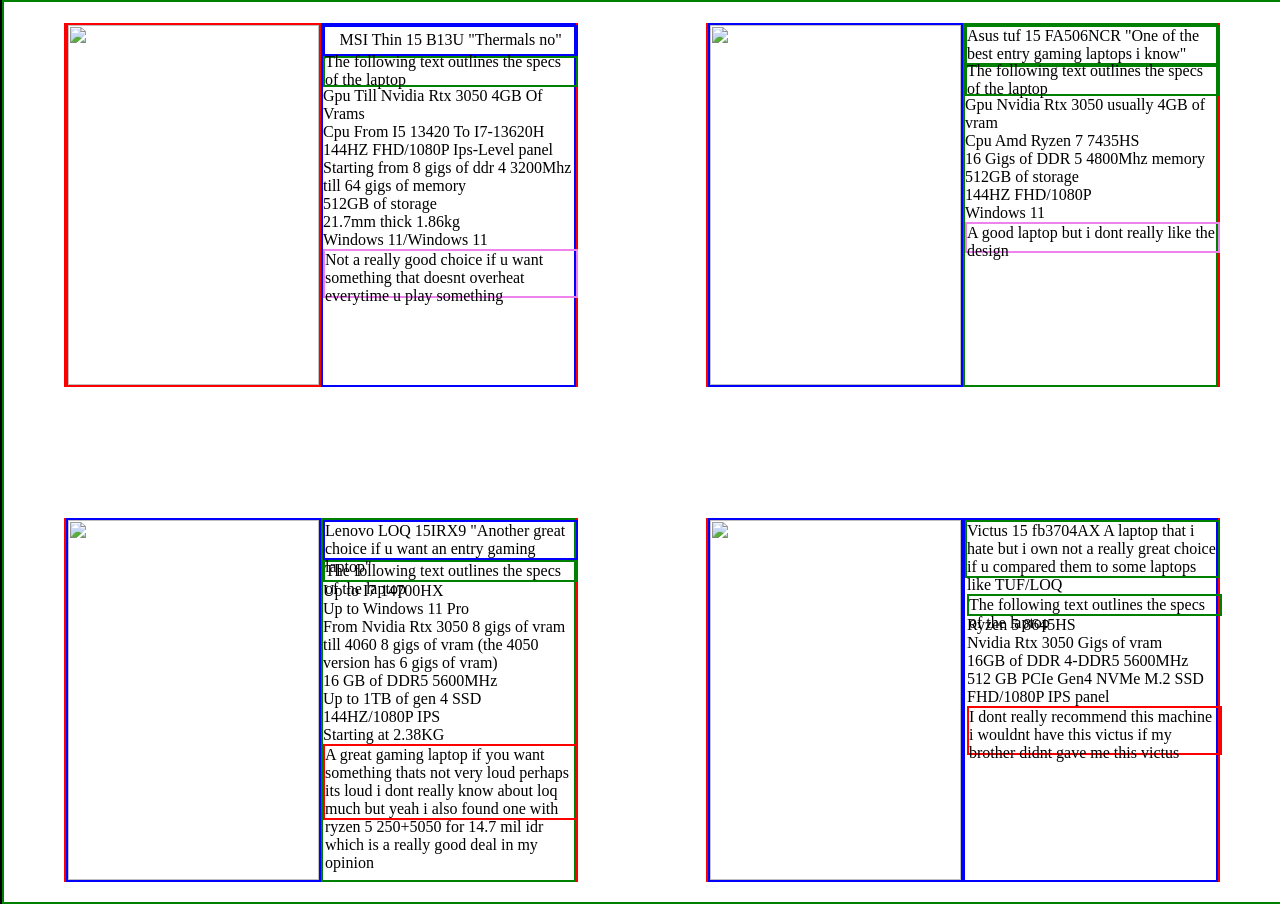
==== branding.html @ cc68134b "projek porto" ====
<!DOCTYPE html>
<html lang="en">
<head>
    <meta charset="UTF-8">
    <meta name="viewport" content="width=device-width, initial-scale=1.0">
    <link rel="stylesheet" href="branding.css">
    <title>Document</title>
</head>
<body>
    <div class="navbar">
        <div class="lenovo">
            <div class="bks-lenovo">
                <div class="bks-lenovo2">
                    <div class="pessage">
                        <img src="c:\Users\Tero\Desktop\PUNYO LIANG LIANG\picturesKULYIAH\Screenshots\Screenshot 2026-03-05 200510.png" alt="">
                    </div>
                    <div class="photo">
                        <div class="expl">
                            <P> MSI Thin 15 B13U "Thermals no" </P>
                        </div>
                        <div class="specs">
                            <p>The following text outlines the specs of the laptop</p>
                        </div>
                        <p>Gpu Till Nvidia Rtx 3050 4GB Of Vrams</p>
                        <p>Cpu From I5 13420 To I7-13620H</p>
                        <p>144HZ FHD/1080P Ips-Level panel</p>
                        <p>Starting from 8 gigs of ddr 4 3200Mhz till 64 gigs of memory</p>
                        <p>512GB of storage</p>
                        <p>21.7mm thick 1.86kg</p>
                        <p>Windows 11/Windows 11</p>
                        <div class="lens">
                            Not a really good choice if u want something that doesnt overheat everytime u play something 
                        </div>
                    </div>
                        
                </div>              <div class="bks-lenovo2">
                                        <div class="asusphoto">
                                            <img src="c:\Users\Tero\Desktop\PUNYO LIANG LIANG\picturesKULYIAH\Screenshots\Screenshot 2026-03-06 215336.png" alt="">
                                        </div>
                                        <div class="asus">
                                            <div class="asus2">
                                                <p>Asus tuf 15 FA506NCR "One of the best entry gaming laptops i know"</p>
                                            </div>
                                            <div class="asus3">
                                                <P>The following text outlines the specs of the laptop</P>
                                            </div>
                                            <p>Gpu Nvidia Rtx 3050 usually 4GB of vram</p>
                                            <p>Cpu Amd Ryzen 7 7435HS</p>
                                            <p>16 Gigs of DDR 5 4800Mhz memory</p>
                                            <p>512GB of storage</p>
                                            <p>144HZ FHD/1080P</p>
                                            <p>Windows 11</p>
                                            <div class="asus4">
                                                <p>A good laptop but i dont really like the design</p>
                                            </div>
                                        </div>
                </div>              <div class="bks-lenovo2">
                                            <div class="loq">
                                                <img src="c:\Users\Tero\Desktop\PUNYO LIANG LIANG\picturesKULYIAH\Screenshots\Screenshot 2026-03-07 063541.png" alt="">
                                            </div>
                                            <div class="legion">
                                                <div class="legion2">
                                                    Lenovo LOQ 15IRX9 "Another great choice if u want an entry gaming laptop"
                                                </div>
                                                <div class="legion3">
                                                    The following text outlines the specs of the laptop
                                                </div>
                                                <p>Up to I7 14700HX</p>
                                                <p>Up to Windows 11 Pro</p>
                                                <p>From Nvidia Rtx 3050 8 gigs of vram till 4060 8 gigs of vram (the 4050 version has 6 gigs of vram)</p>
                                                <p>16 GB of DDR5 5600MHz</p>
                                                <p>Up to 1TB of gen 4 SSD</p>
                                                <p>144HZ/1080P IPS</p>
                                                <p>Starting at 2.38KG</p>
                                                <div class="legion4">
                                                    <p>A great gaming laptop if you want something thats not very loud perhaps its loud i dont really know about loq much but yeah i also found one with ryzen 5 250+5050 for 14.7 mil idr which is a really good deal in my opinion</p>
                                                </div>
                                            </div>
                </div>              <div class="bks-lenovo2">
                                        <div class="HP">
                                            <img src="c:\Users\Tero\Desktop\PUNYO LIANG LIANG\picturesKULYIAH\Screenshots\Screenshot 2026-03-07 114815.png" alt="">
                                        </div>
                                        <div class="hp2">
                                            <div class="hp3">
                                                <p>Victus 15 fb3704AX A laptop that i hate but i own not a really great choice if u compared them to some laptops like TUF/LOQ</p>
                                                <div class="hp4">
                                                    <p>The following text outlines the specs of the laptop</p>
                                                </div>
                                                <p>Ryzen 5 8645HS</p>
                                                <p>Nvidia Rtx 3050 Gigs of vram</p>
                                                <p>16GB of DDR 4-DDR5 5600MHz</p>
                                                <p>512 GB PCIe Gen4 NVMe M.2 SSD</p>
                                                <p>FHD/1080P IPS panel</p>
                                                <div class="hp5">
                                                    <p>I dont really recommend this machine i wouldnt have this victus if my brother didnt gave me this victus</p>
                                                </div>
                                            </div>
                                        </div>
                </div>
            </div>
        </div>
    </div>
</body>
</html>
---- branding.css ----
*{
        padding: 0;
        margin: 0;
    }
    .navbar{
        width: 100%;
        height: 100vh;
    }
    .lenovo{
        width: 100%;
        height: 100vh;
        border: 2px solid black;
        display: flex;
        justify-content: center;
        align-items: center;
    }
    .bks-lenovo{
        width: 150%;
        height: 100vh;
        border: 2px solid green;
        display: flex;
        justify-content: center;
        align-items: center;
        flex-wrap: wrap;
        gap: 10%;
    }
    .bks-lenovo2{
        width: 40%;
        height: 40vh;
        border: 2px solid red;
        display: flex;
        justify-content: space-between;
        align-items: center;
}
.bks-lenovo2 img{
    width: 100%;
    height: 40vh;
}
.pessage{
    width: 50%;
    height: 40vh;
    border: 2px solid red;
}
.photo{
    width: 50%;
    height: 40vh;
    border: 2px solid blue;
    font-family: Cambria, Cochin, Georgia, Times, 'Times New Roman', serif ;
}
.expl{
    width: 100%;
    height: 3vh;
    border: 2px solid blue;
    display: flex;
    justify-content: center;
    align-items: center;
    font-family: Cambria, Cochin, Georgia, Times, 'Times New Roman', serif;
}
.specs{
    width: 100%;
    height: 3vh;
    border: 2px solid green;
    display: flex;
    justify-content: center;
    align-items: center;
}
.asusphoto{
    width: 50%;
    height: 40vh;
    border: 2px solid blue;
}
.asus{
    width: 50%;
    height: 40vh;
    border: 2px solid green;
}
.asus2{
    width: 100%;
    height: 4vh;
    border: 2px solid green;
    display: flex;
    justify-content: center;
    align-items: center;
}
.asus3{
    width: 100%;
    height: 3vh;
    border: 2px solid green;
    display: flex;
    justify-content: center;
    align-items: center;
}
.lens{
    width: 100%;
    height: 5vh;
    border: 2px solid violet;
}
.loq{
    width: 50%;
    height: 40vh;
    border: 2px solid blue;
}
.legion{
    width: 50%;
    height: 40vh;
    border: 2px solid green;
}
.asus4{
    width: 100%;
    height: 3vh;
    border: 2px solid violet;
}
.legion2{
    width: 100%;
    height: 4vh;
    border: 2px solid blue;
    display: flex;
    justify-content: center;         
}
.legion3{
    width: 100%;
    height: 2vh;
    border: 2px solid green;
    display: flex;
    justify-content: center;
}
.HP{
    width: 50%;
    height: 40vh;
    border: 2px solid blue;
}
.hp2{
    width: 50%;
    height: 40vh;
    border: 2px solid blue;
}
.hp3{
    width: 100%;
    height: 6vh;
    border: 2px solid green;
}
.hp4{
    width: 100%;
    height: 2vh;
    border: 2px solid green;
}
.hp5{
    width: 100%;
    height: 5vh;
    border: 2px solid red;
}
.legion4{
    width: 100%;
    height: 8vh;
    border: 2px solid red;
}
.legionreal{
    width: 100%;
    height: 4vh;
    border: 2px solid red;
}
@media (max-width: 500px) {
    .expl{
        font-size: 9px ;
    }
.specs{
    font-size: 8px;
}
.photo{
    font-size: 8px;
}
.asus{
    font-size: 8px;
}
.legion{
    font-size: 7px;
}
.hp2{
    font-size: 8px;
}
}
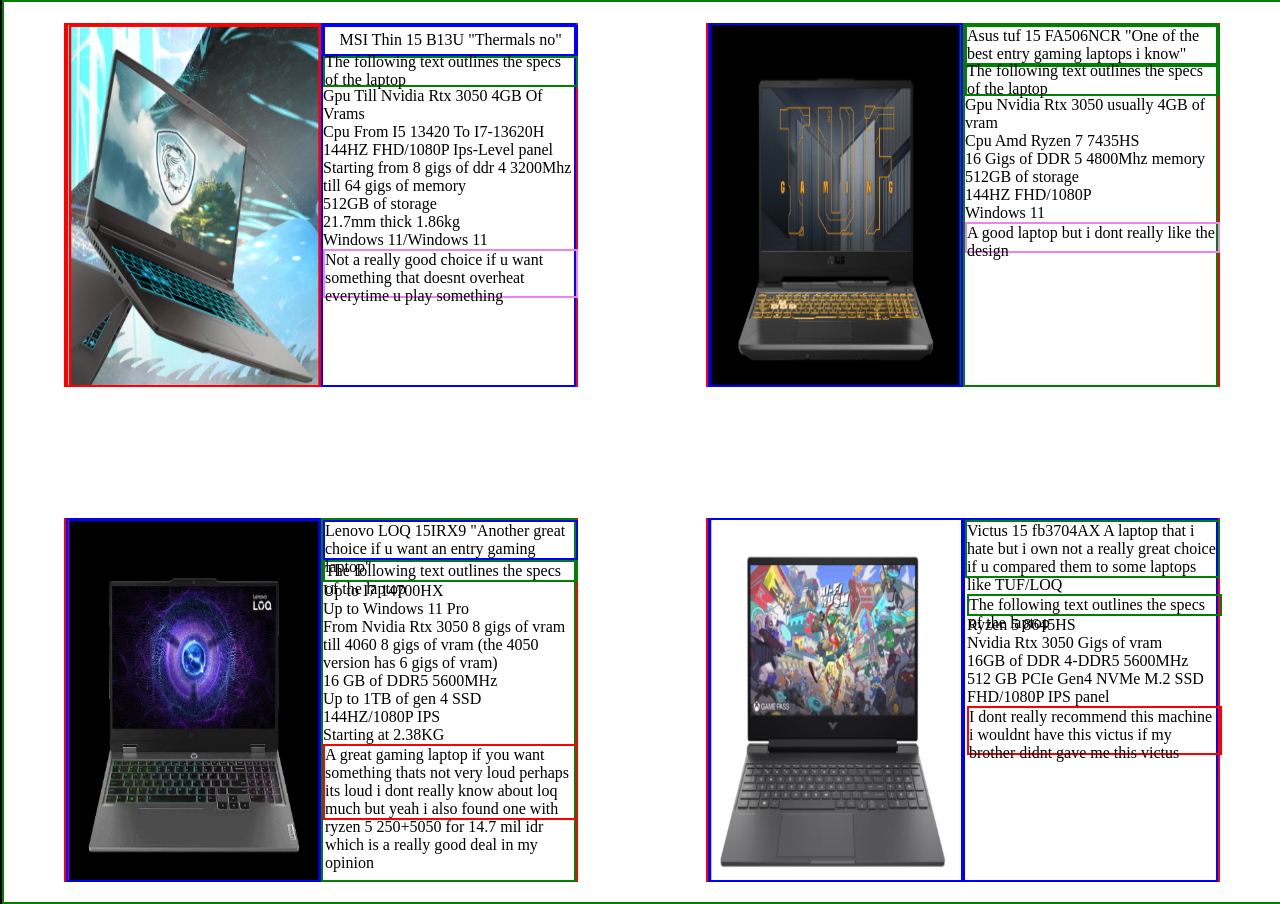
==== commit a559d6f7: "Replace local image paths with relative image names" ====
--- a/branding.html
+++ b/branding.html
@@ -12,7 +12,7 @@
             <div class="bks-lenovo">
                 <div class="bks-lenovo2">
                     <div class="pessage">
-                        <img src="c:\Users\Tero\Desktop\PUNYO LIANG LIANG\picturesKULYIAH\Screenshots\Screenshot 2026-03-05 200510.png" alt="">
+                        <img src="msi.png" alt="">
                     </div>
                     <div class="photo">
                         <div class="expl">
@@ -35,7 +35,7 @@
                         
                 </div>              <div class="bks-lenovo2">
                                         <div class="asusphoto">
-                                            <img src="c:\Users\Tero\Desktop\PUNYO LIANG LIANG\picturesKULYIAH\Screenshots\Screenshot 2026-03-06 215336.png" alt="">
+                                            <img src="tuf.png" alt="">
                                         </div>
                                         <div class="asus">
                                             <div class="asus2">
@@ -56,7 +56,7 @@
                                         </div>
                 </div>              <div class="bks-lenovo2">
                                             <div class="loq">
-                                                <img src="c:\Users\Tero\Desktop\PUNYO LIANG LIANG\picturesKULYIAH\Screenshots\Screenshot 2026-03-07 063541.png" alt="">
+                                                <img src="loq.png" alt="">
                                             </div>
                                             <div class="legion">
                                                 <div class="legion2">
@@ -78,7 +78,7 @@
                                             </div>
                 </div>              <div class="bks-lenovo2">
                                         <div class="HP">
-                                            <img src="c:\Users\Tero\Desktop\PUNYO LIANG LIANG\picturesKULYIAH\Screenshots\Screenshot 2026-03-07 114815.png" alt="">
+                                            <img src="victus.png" alt="">
                                         </div>
                                         <div class="hp2">
                                             <div class="hp3">
@@ -101,4 +101,4 @@
         </div>
     </div>
 </body>
-</html>+</html>
